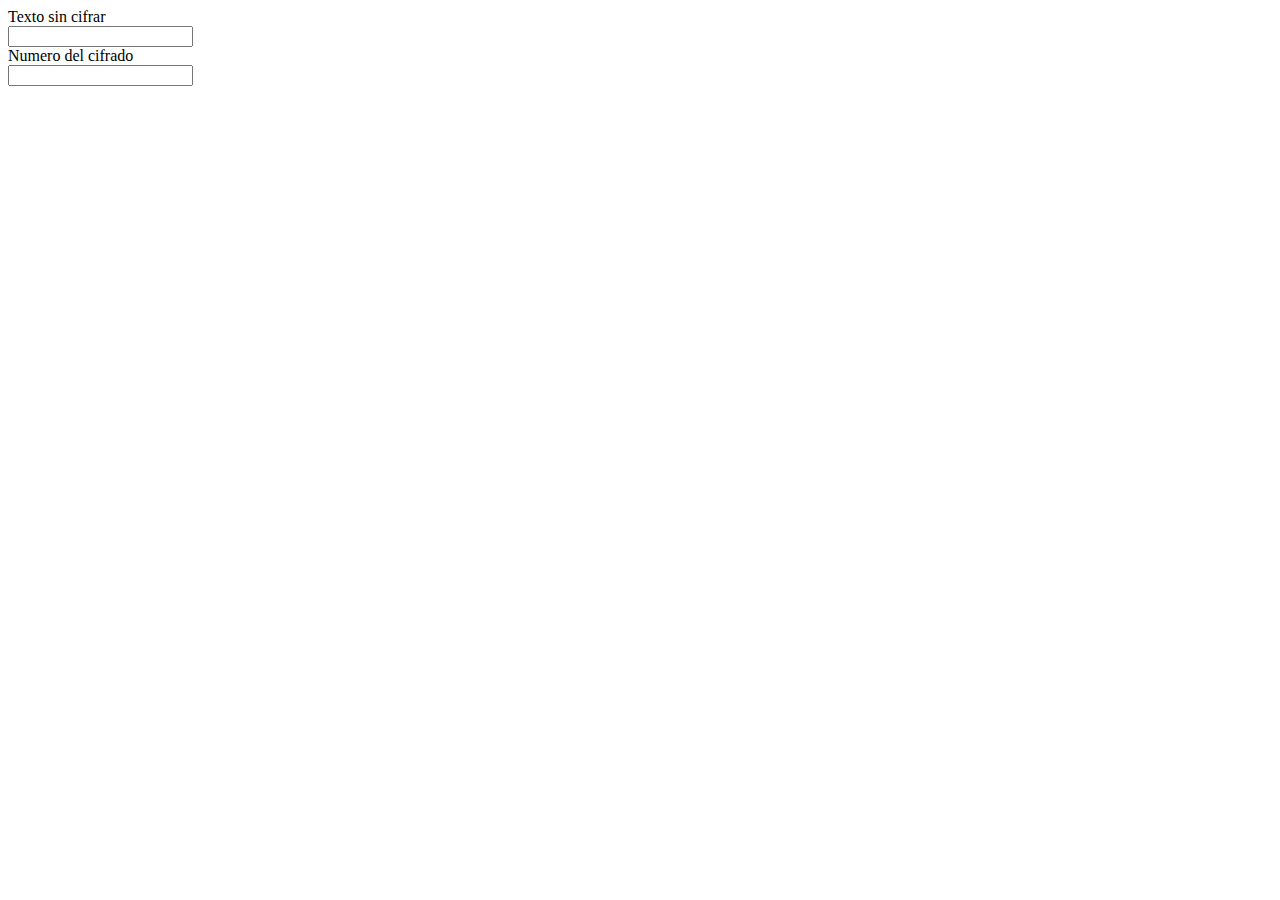
==== caesar_chiper/index.html @ 2c260fa4 "primer ejercicio cifrado cesar" ====
<!DOCTYPE html>
<html lang="en">

<head>
    <meta charset="UTF-8">
    <meta http-equiv="X-UA-Compatible" content="IE=edge">
    <meta name="viewport" content="width=device-width, initial-scale=1.0">
    <link href="https://cdn.jsdelivr.net/npm/bootstrap@5.3.2/dist/css/bootstrap.min.css" rel="stylesheet"
        integrity="sha384-T3c6CoIi6uLrA9TneNEoa7RxnatzjcDSCmG1MXxSR1GAsXEV/Dwwykc2MPK8M2HN" crossorigin="anonymous">
    <title>Document</title>
</head>

<body>

    <div>
        <label for="descrypted" class="col-sm-2 col-form-label">Texto sin cifrar</label>
        <div class="col-sm-10">
            <input type="text" class="form-control" id="descrypted">
        </div>
    </div>
    <div>
        <label for="number" class="col-sm-2 col-form-label">Numero del cifrado</label>
        <div class="col-sm-10">
            <input type="number" class="form-control" id="number">
        </div>
    </div>
    <div>
        <p id="encrypted"></p>
    </div>

    <script src="https://code.jquery.com/jquery-3.7.1.min.js"
        integrity="sha256-/JqT3SQfawRcv/BIHPThkBvs0OEvtFFmqPF/lYI/Cxo=" crossorigin="anonymous"></script>
    <script src="https://cdn.jsdelivr.net/npm/bootstrap@5.3.2/dist/js/bootstrap.bundle.min.js"
        integrity="sha384-C6RzsynM9kWDrMNeT87bh95OGNyZPhcTNXj1NW7RuBCsyN/o0jlpcV8Qyq46cDfL"
        crossorigin="anonymous"></script>
    <script src="index.js"></script>
</body>

</html>
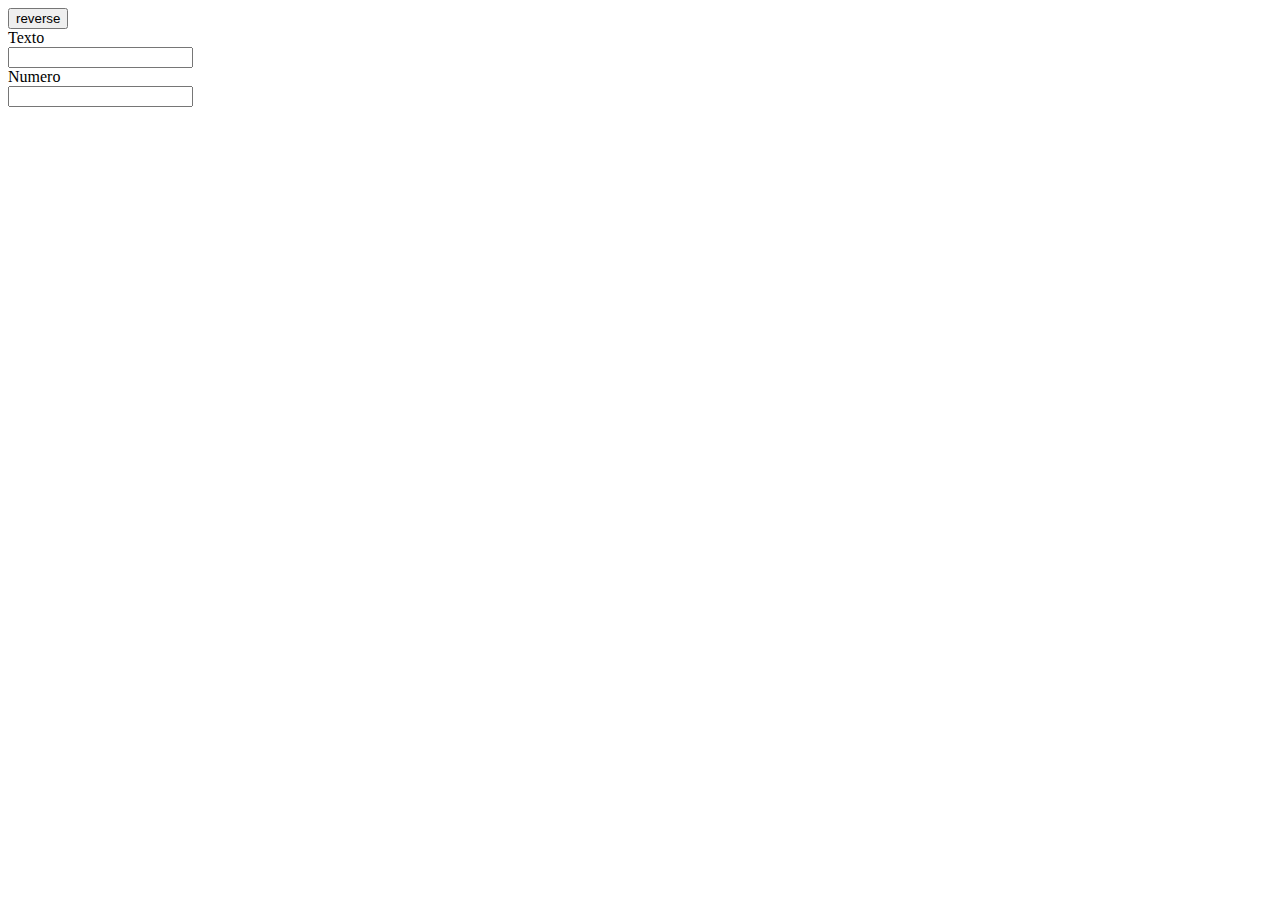
==== commit 7873615b: "finalización del ejercicio aun queda ponerlo bonito" ====
--- a/caesar_chiper/index.html
+++ b/caesar_chiper/index.html
@@ -7,19 +7,20 @@
     <meta name="viewport" content="width=device-width, initial-scale=1.0">
     <link href="https://cdn.jsdelivr.net/npm/bootstrap@5.3.2/dist/css/bootstrap.min.css" rel="stylesheet"
         integrity="sha384-T3c6CoIi6uLrA9TneNEoa7RxnatzjcDSCmG1MXxSR1GAsXEV/Dwwykc2MPK8M2HN" crossorigin="anonymous">
+    <link href="index.css" rel="stylesheet">
     <title>Document</title>
 </head>
 
 <body>
-
+    <button id="reverse">reverse</button>
     <div>
-        <label for="descrypted" class="col-sm-2 col-form-label">Texto sin cifrar</label>
+        <label for="descrypted" class="col-sm-2 col-form-label">Texto </label>
         <div class="col-sm-10">
             <input type="text" class="form-control" id="descrypted">
         </div>
     </div>
     <div>
-        <label for="number" class="col-sm-2 col-form-label">Numero del cifrado</label>
+        <label for="number" class="col-sm-2 col-form-label">Numero</label>
         <div class="col-sm-10">
             <input type="number" class="form-control" id="number">
         </div>
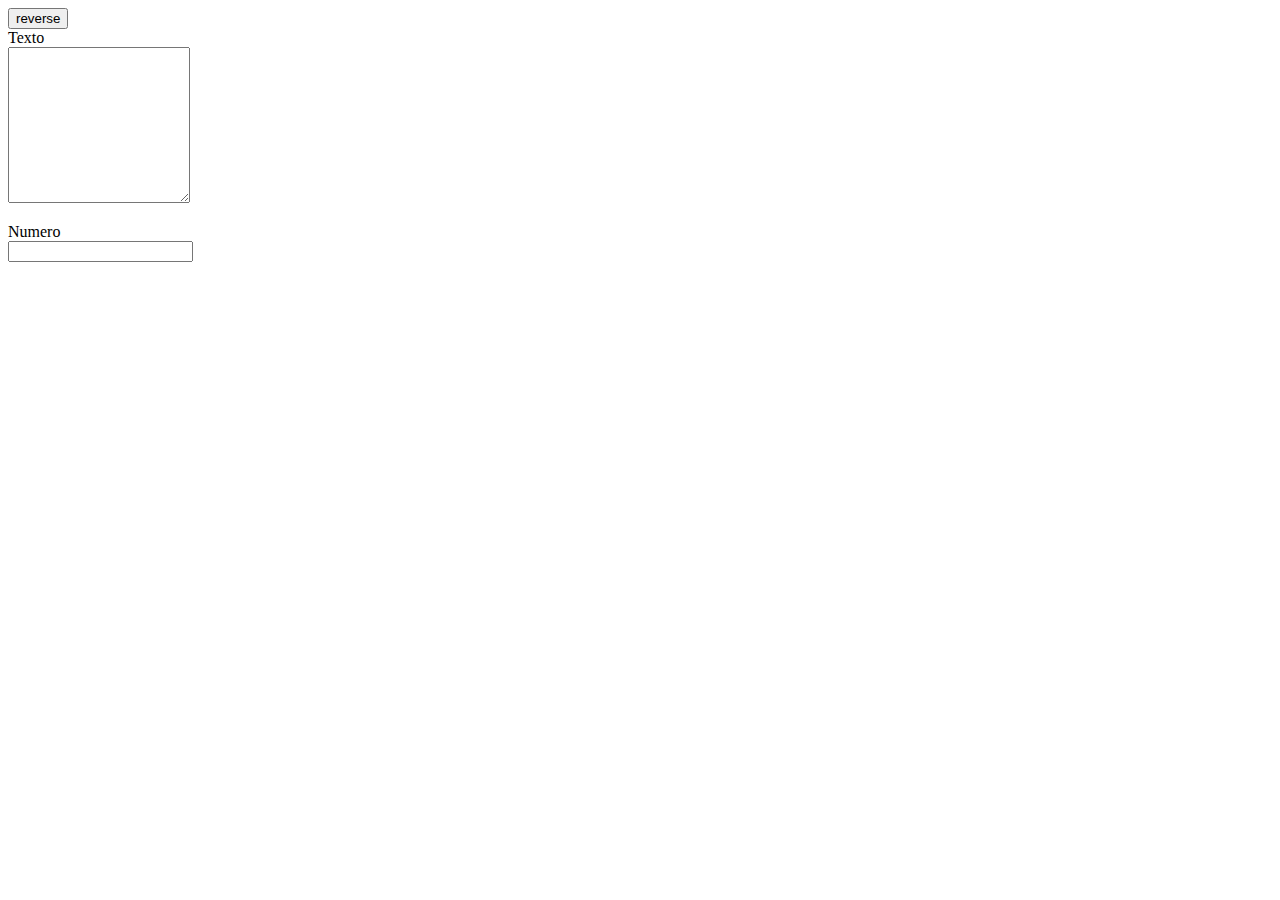
==== commit aa21a701: "cambio del input al text area y boostrap en el documento" ====
--- a/caesar_chiper/index.html
+++ b/caesar_chiper/index.html
@@ -12,21 +12,33 @@
 </head>
 
 <body>
-    <button id="reverse">reverse</button>
-    <div>
-        <label for="descrypted" class="col-sm-2 col-form-label">Texto </label>
-        <div class="col-sm-10">
-            <input type="text" class="form-control" id="descrypted">
+    <div class="row">
+        <button id="reverse">reverse</button>
+    </div>
+    <div class="row">
+        <div class="col"></div>
+        <div class="col-5">
+            <label for="descrypted" class="col-sm-2 col-form-label">Texto </label>
+            <div class="col-sm-10">
+                <textarea class="form-control" id="descrypted" rows="10"></textarea>
+            </div>
         </div>
+        <div class="col-5 mt-5">
+            <div>
+                <p id="encrypted"></p>
+            </div>
+        </div>
+        <div class="col"></div>
     </div>
-    <div>
-        <label for="number" class="col-sm-2 col-form-label">Numero</label>
-        <div class="col-sm-10">
-            <input type="number" class="form-control" id="number">
+    <div class="row">
+        <div class="col"></div>
+        <div class="col-5">
+            <label for="number" class="col-sm-2 col-form-label">Numero</label>
+            <div class="col-sm-10">
+                <input type="number" class="form-control" id="number">
+            </div>
         </div>
-    </div>
-    <div>
-        <p id="encrypted"></p>
+        <div class="col-6"></div>
     </div>
 
     <script src="https://code.jquery.com/jquery-3.7.1.min.js"
